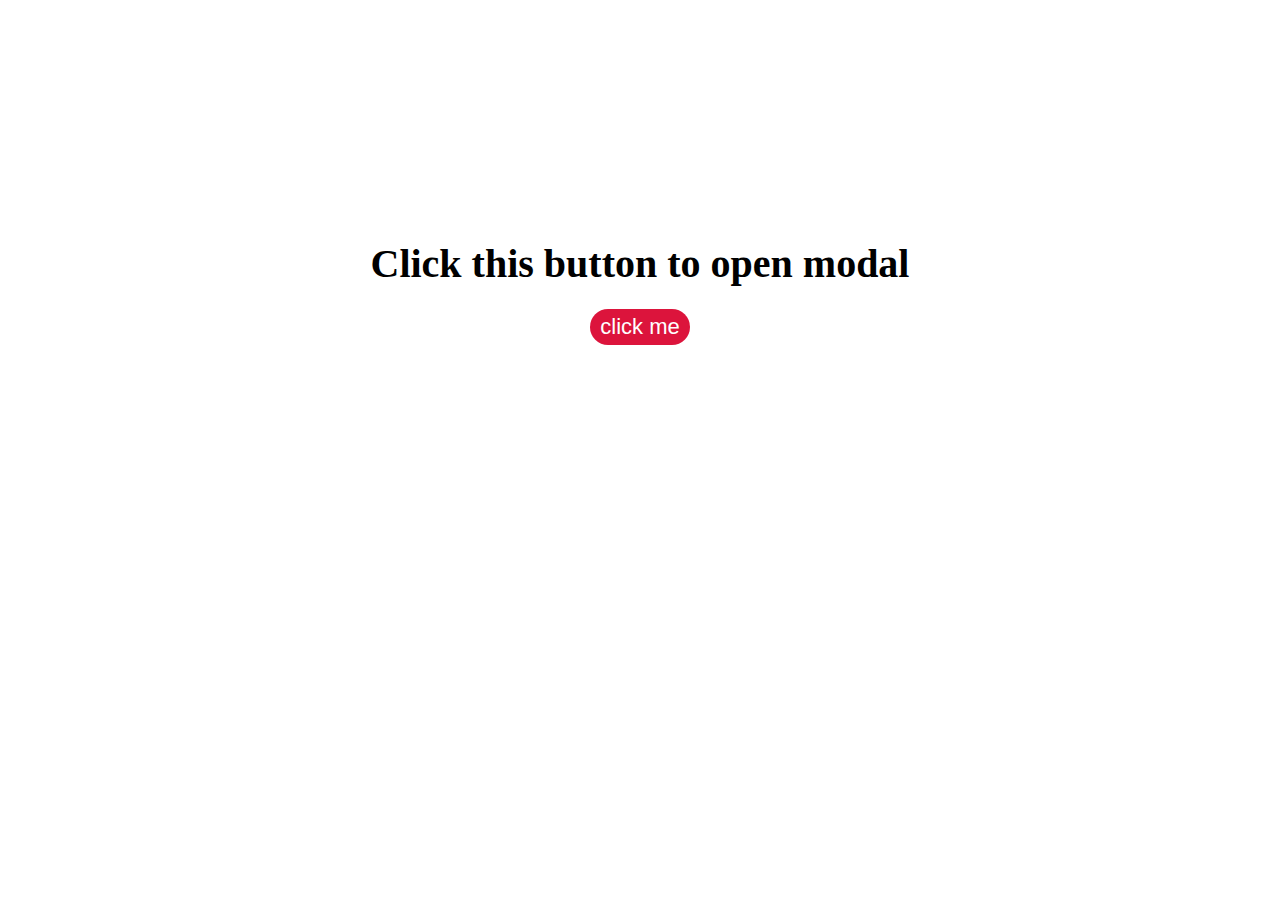
==== dom modal/index.html @ 24e8711b "modal with carousel from dom" ====
<!DOCTYPE html>
<html lang="en">
<head>
    <meta charset="UTF-8">
    <meta name="viewport" content="width=device-width, initial-scale=1.0">
    <title>Dom Modal</title>
    <link href="style.css" rel="stylesheet">
</head>
<body>
<div class="modal"></div>

<div class="button-box">
    <h1>Click this button to open modal</h1>
    <button class="open-modal" id="btn0">click me</button>
 </div>
    <script src="index.js" type="text/javascript"></script>
</body>
</html>
---- dom modal/style.css ----
*{
padding: 0;
margin: 0;
}
html, body{
    font-size: 20px;
    text-align: center;
}
.modal{
    position: absolute;
    width: 100%;
    height: 100%;
    background: rgba(30,30,30,0.8);
    display: none;
    top: 0;
    bottom: 0;
    left: 0;
    right: 0;
    z-index: 900;
}
.modal-card{
    position: relative;
    width: 400px;
    height: 600px;
    background: #870b0b;
    top: 2em;
    padding: 20px;
    z-index: 1000;
    margin: 0 auto;
}
.modal-card img{
    position: relative;
    width: 80%;
    height: 80%;
}
.close-btn{
    position: absolute;
    width: 100px;
    top: 560px;
    left: 170px;
    padding: 5px;
    background: #303030;
    color: white;
    border: none;
    border-radius: 20px;
    font-size: 20px;
}
.close-btn:hover{
    background: black;
    box-shadow: rgb(54, 2, 2) 5px 3px 3px;
}

.open-modal{
    position: relative;
    display: block;
    width: 100px;
    margin: 1em auto;
    z-index: 800;
    background: crimson;
    color: #ffffff;
    padding: 5px;
    font-size: 22px;
    border: none;
    border-radius: 20px;
}
.open-modal:hover{
    box-shadow: 5px 3px 3px black;
    background: brown;
}

.button-box{
    position: relative;
    top: 12em;
}

.btn-next{
    position: absolute;
    right: 3em;
    bottom: 8em;
    padding: 5px;
    border-radius: 20px;
    background: black;
    color: #fff;
    border: none;
    font-weight: 900;
    cursor: pointer;
}

.btn-prev{
    position: absolute;
    left: 3em;
    bottom: 8em;
    padding: 5px;
    border-radius: 20px;
    background: black;
    color: #fff;
    border: none;
    font-weight: 900;
    cursor: pointer;
}
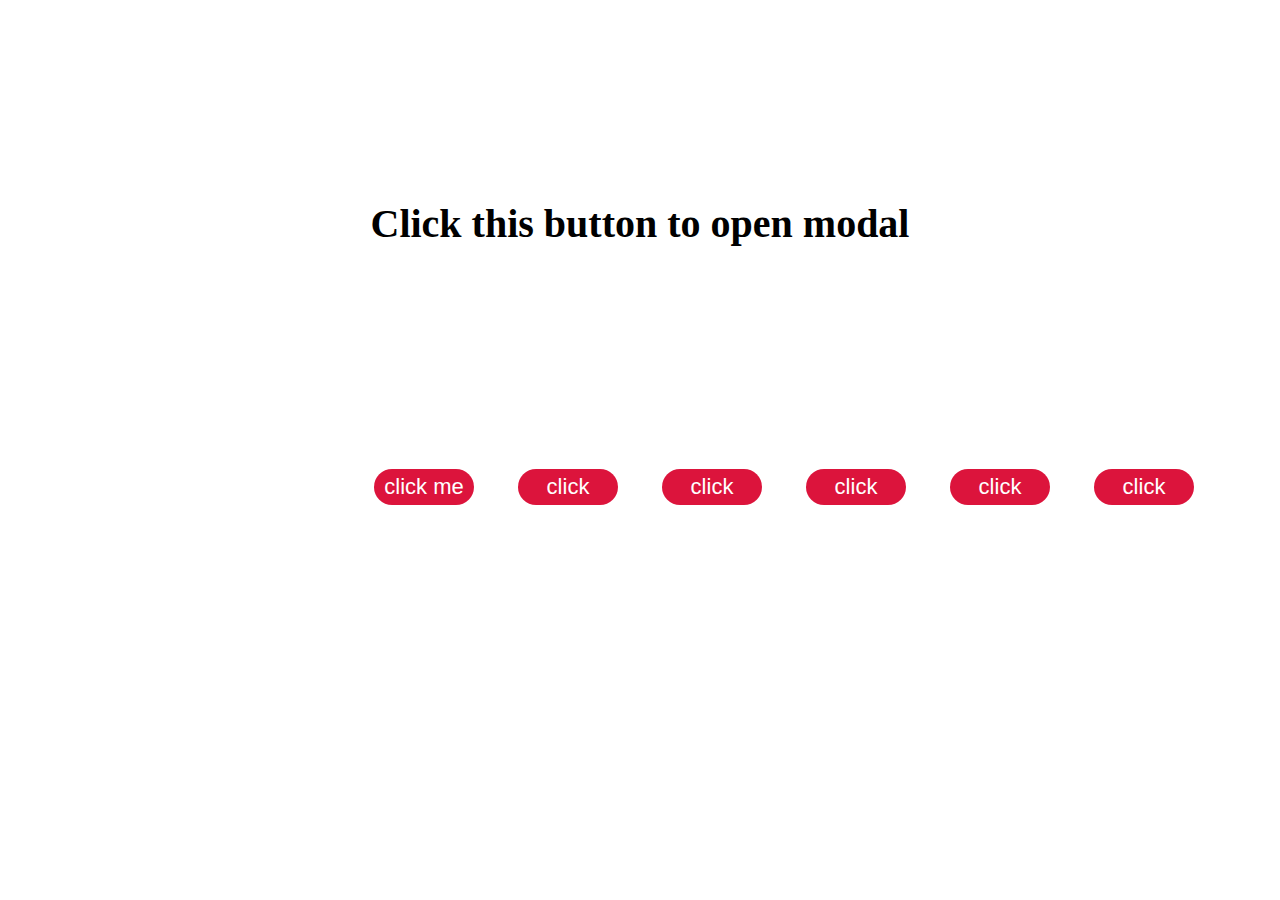
==== commit 89fc7e50: "updated" ====
--- a/dom modal/index.html
+++ b/dom modal/index.html
@@ -9,9 +9,14 @@
 <body>
 <div class="modal"></div>
 
+<h1 class="btn-box">Click this button to open modal</h1>
 <div class="button-box">
-    <h1>Click this button to open modal</h1>
     <button class="open-modal" id="btn0">click me</button>
+    <button id="btn1" class="open-modal">click</button>
+    <button id="btn2" class="open-modal">click</button>
+    <button id="btn3" class="open-modal">click</button>
+    <button id="btn4" class="open-modal">click</button>
+    <button id="btn5" class="open-modal">click</button>
  </div>
     <script src="index.js" type="text/javascript"></script>
 </body>
--- a/dom modal/style.css
+++ b/dom modal/style.css
@@ -5,6 +5,7 @@
 html, body{
     font-size: 20px;
     text-align: center;
+ 
 }
 .modal{
     position: absolute;
@@ -54,7 +55,7 @@
     position: relative;
     display: block;
     width: 100px;
-    margin: 1em auto;
+    margin: 1em 1em;
     z-index: 800;
     background: crimson;
     color: #ffffff;
@@ -62,14 +63,22 @@
     font-size: 22px;
     border: none;
     border-radius: 20px;
+    left: 27.5%;
 }
 .open-modal:hover{
     box-shadow: 5px 3px 3px black;
     background: brown;
 }
+.btn-box{
+    position: relative;
+    top: 5em;
+    margin-bottom: 4em;
+}
 
 .button-box{
     position: relative;
+    display: flex;
+    flex-wrap: wrap;
     top: 12em;
 }
 
